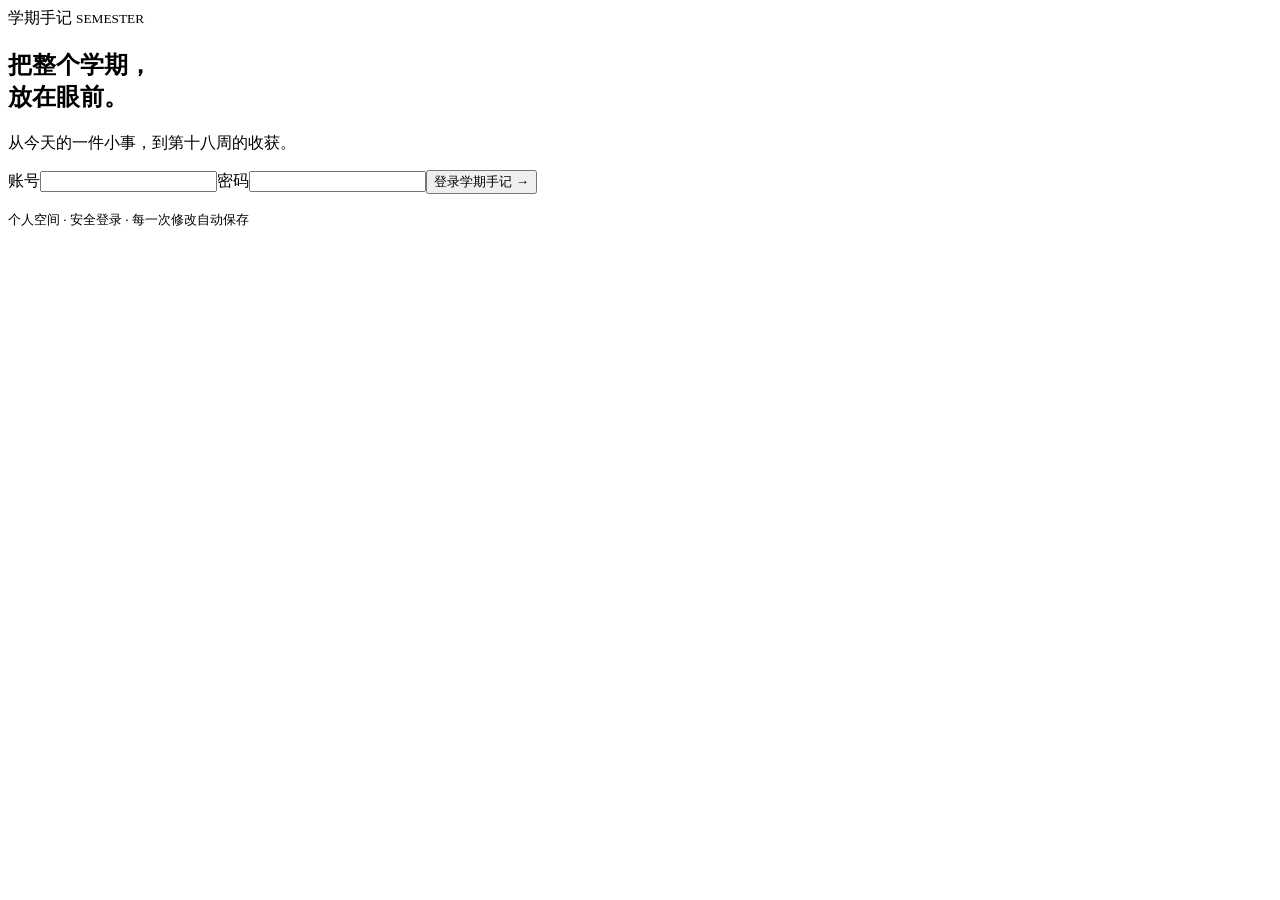
==== static/index.html @ 2cf898ad "feat: add semester planning and permission-scoped sharing" ====
<!doctype html><html lang="zh-CN"><head><meta charset="UTF-8"><meta name="viewport" content="width=device-width,initial-scale=1"><title>学期手记 · Semester</title><link rel="icon" type="image/svg+xml" href="/icon.svg?v=2"><link rel="stylesheet" href="/style.css"></head><body>
<section id="login" class="login"><div class="login-card"><div class="brand"><img class="brand-icon" src="/icon.svg?v=2" alt="">学期手记 <small>SEMESTER</small></div><h1>把整个学期，<br>放在眼前。</h1><p>从今天的一件小事，到第十八周的收获。</p><form id="login-form"><label>账号<input name="name" autocomplete="username" required></label><label>密码<input name="password" type="password" autocomplete="current-password" required></label><button class="primary">登录学期手记 →</button></form><p id="login-error" role="alert"></p><small>个人空间 · 安全登录 · 每一次修改自动保存</small></div></section>
<div id="app" hidden><aside><div class="brand"><img class="brand-icon" src="/icon.svg?v=2" alt="">学期手记</div><div class="eyebrow">YOUR SEMESTER, AT A GLANCE</div><button id="profile-button" title="编辑账户备注"></button><details id="category-section" open><summary>任务分类</summary><div id="categories"></div><button id="manage-categories">管理分类</button></details><button id="mobile-more" aria-expanded="false">更多 · 设置与导出</button><div class="side-bottom"><details open><summary>课表与学期</summary><button id="timetable-button">▤ 课程表</button><button id="settings-button">⚙ 学期设置</button></details><details><summary>导出与备份</summary><button id="image-button">▧ 导出看板图片</button><button id="export-button">↓ 导出任务备份</button></details><details><summary>账户</summary><button id="sharing-button">↗ 分享管理</button><button id="accounts-button" hidden>账户汇总（管理员）</button><button id="account-button">⚿ 账户与密码</button><button id="logout-button">↗ 退出登录</button></details><small>所有日期按北京时间理解<br>提醒仅在页面内展示</small></div></aside>
<main><section id="share-banner" hidden><span id="share-banner-text"></span><button id="exit-preview" hidden>退出预览</button></section><header><div><div class="eyebrow">A LITTLE PROGRESS, EVERY DAY</div><h1 id="semester-name"></h1><p id="range"></p></div><button id="add-button" class="primary">＋ 新建任务</button></header><section class="stats"><div><span>学期进度</span><strong id="week-stat"></strong><div class="progress"><i id="progress-bar"></i></div></div><div><span>待完成</span><strong id="pending-stat"></strong><small>给每一件事一个位置</small></div><div><span>未来 7 天截止</span><strong id="soon-stat"></strong><small>提前准备，从容一些</small></div><div><span>已逾期</span><strong id="late-stat"></strong><small>重新安排，也是一种进步</small></div></section>
<section class="calendar-panel"><div class="toolbar"><nav class="view-switch" aria-label="看板视图"><button id="nav-all" class="active">▦ 学期总览</button><button id="nav-today">◉ 今天的安排</button></nav><div class="controls"><input id="search" placeholder="搜索任务…" aria-label="搜索任务"><label class="hide-done"><input id="show-courses" type="checkbox" checked>显示课程</label><select id="course-scope" aria-label="课程显示范围"><option value="week">这周</option><option value="two">这周和下周</option><option value="all">全部</option></select><label class="hide-done"><input id="hide-done" type="checkbox">隐藏已完成</label><button id="today-button">定位今天</button></div></div><div id="calendar"></div><div id="empty" hidden>没有符合条件的任务。</div></section><footer><button id="undo-delete" hidden>撤销上次删除</button><span id="save-status">已连接 · 修改自动保存</span><span>16 周教学 + 2 周考试 · 慢慢来，也是在前进</span></footer></main></div>
<dialog id="task-dialog"><form id="task-form"><div class="dialog-head"><h2 id="task-heading">新建任务</h2><button type="button" class="close">×</button></div><div id="task-content-step"><label>任务名称<input name="title" maxlength="120" required placeholder="想完成什么？"></label><label>分类<select name="category"></select></label><label>截止时间（选填，北京时间）<input name="due" type="datetime-local"></label><label>备注<textarea name="notes" rows="3" maxlength="4000" placeholder="记录要求、想法或下一步"></textarea></label><label class="check"><input name="done" type="checkbox">已经完成</label></div><div id="task-time-step" hidden><label>安排方式<select name="schedule_mode"><option value="date">按日期</option><option value="minute">精确到分钟（北京时间）</option></select></label><div class="form-row"><label>开始日期<input name="date" type="date" required></label><label>计划完成日期<input name="end_date" type="date" required></label></div><div class="form-row" id="task-times" hidden><label>开始时间<input name="start_time" type="time" step="60"></label><label>结束时间<input name="end_time" type="time" step="60"></label></div><p>按北京时间安排；截止时间独立于计划区间。</p></div><p id="task-error" role="alert"></p><div class="dialog-actions"><button id="task-back" type="button" hidden>上一步</button><button id="delete-button" type="button" class="danger">删除任务</button><button class="primary">保存任务</button></div></form></dialog>
<dialog id="settings-dialog"><form id="settings-form"><div class="dialog-head"><h2>学期设置</h2><button type="button" class="close">×</button></div><label>学期名称<input name="name" required maxlength="80"></label><label>第一教学周的周一<input name="start" type="date" required></label><p>修改起始日期不会移动已有任务。演示日期并非学校官方校历。</p><p id="settings-error" role="alert"></p><button class="primary">保存设置</button></form></dialog><dialog id="accounts-dialog"><div class="dialog-head"><h2>账户汇总</h2><button id="accounts-close">×</button></div><p id="accounts-summary"></p><label>搜索账户<input id="accounts-search" type="search" placeholder="用户名、备注或绑定用户"></label><div id="accounts-list"></div><p id="accounts-error" role="alert"></p></dialog><dialog id="account-dialog"><form id="account-form"><div class="dialog-head"><h2>账户与密码</h2><button type="button" id="account-close">×</button></div><label>操作<select name="action"><option value="self">修改我的密码</option><option value="rename">修改我的用户名</option><option value="create">新增普通账户（管理员）</option><option value="reset">重置账户密码（管理员）</option></select></label><label id="account-name-label" hidden><span id="account-name-caption">目标用户名</span><input name="name" maxlength="64" autocomplete="off"></label><label><span id="account-password-caption">你自己的当前密码</span><input name="current_password" type="password" required autocomplete="current-password"></label><label>新密码（普通账户至少 4 位，管理员至少 12 位）<input name="password" type="password" minlength="4" maxlength="256" required autocomplete="new-password"></label><label>再次输入新密码<input name="confirm_password" type="password" minlength="4" maxlength="256" required autocomplete="new-password"></label><p>修改用户名后，下次登录使用新用户名，密码和已有数据不变。新账户拥有独立任务；修改或重置密码会让该账户所有设备退出登录。</p><p id="account-error" role="alert"></p><button class="primary">确认提交</button></form></dialog><dialog id="timetable-dialog"><div class="dialog-head"><h2>公共课程表</h2><button id="timetable-close">×</button></div><p>导入后按本账户学期起始日计算教学周。默认第 1–16 周；不计入任务统计。模板更新后可再次导入，不会重复。</p><div id="course-preview"></div><button id="import-courses" class="primary">一键导入／更新我的课表</button><details id="course-admin"><summary>管理员编辑模板</summary><p>每行是一节课，可修改名称、星期、时间、地点、单双周与起止周。all=每周，odd=单周，even=双周。保存模板后，各账户重新导入生效。</p><textarea id="course-json" rows="14" aria-label="课程模板 JSON"></textarea><button id="save-courses">保存公共模板</button></details><p id="course-error" role="alert"></p></dialog><dialog id="journal-dialog"><form id="journal-form"><div class="dialog-head"><h2 id="journal-title">每日手记</h2><button type="button" id="journal-close">×</button></div><p>记录备注、想法或今日复盘。手记不计入任务数量。</p><label>手记内容<textarea name="body" rows="10" maxlength="10000" placeholder="今天有什么值得记下来的？"></textarea></label><p id="journal-error" role="alert"></p><button class="primary">保存手记</button></form></dialog><dialog id="profile-dialog"><form id="profile-form"><div class="dialog-head"><h2>账户备注</h2><button type="button" id="profile-close">×</button></div><p id="profile-name"></p><label>备注（最多 60 字）<input name="remark" maxlength="60" placeholder="例如：张同学 · 2026 秋季"></label><p>备注仅用于页面展示，不改变登录用户名。</p><p id="profile-error" role="alert"></p><button class="primary">保存备注</button></form></dialog><dialog id="category-dialog"><div class="dialog-head"><h2>管理任务分类</h2><button id="category-close">×</button></div><p>仅影响你的账户。修改名称和颜色会同步更新已有任务。</p><div id="category-rows"></div><h3 class="category-add-heading">新增分类</h3><form id="category-form"><label>分类名称<input name="name" maxlength="20" required></label><label>颜色<input name="color" type="color" value="#7185bd" required></label><label>黄色提醒 · 天数 ≤<input name="warn_days" type="number" min="0" max="3650" step="1" value="7" required></label><label>红色提醒 · 天数 ≤<input name="urgent_days" type="number" min="0" max="3650" step="1" value="2" required></label><button class="primary">新增分类</button></form><p id="category-error" role="alert"></p></dialog><dialog id="sharing-dialog"><div class="dialog-head"><h2>分享管理</h2><button id="sharing-close">×</button></div><p>每个展示账户单独授权。默认不分享；暂停后阻止后续访问，已看到或下载的内容无法撤回。</p><h3>绑定给我的展示账户</h3><div id="my-shares"></div><form id="share-policy" hidden><h3 id="share-policy-title"></h3><label class="check"><input name="enabled" type="checkbox">开启分享</label><label class="check"><input name="busy_only" type="checkbox">仅展示占用时间</label><p>开启后仅显示日期／时间及“已占用”，不展示标题、分类、完成状态、备注、手记正文或课程地点。日期级任务表示当天有安排，不代表全天忙碌。</p><fieldset><legend>允许展示的任务分类</legend><div id="share-categories"></div></fieldset><label>日期范围<select name="range"><option value="week">这周（自动滚动）</option><option value="two">这周和下周（自动滚动）</option><option value="semester">整个学期</option><option value="custom">自定义日期</option></select></label><div id="share-custom" class="form-row" hidden><label>开始<input name="start" type="date"></label><label>结束<input name="end" type="date"></label></div><label class="check"><input name="done" type="checkbox">包含已完成任务</label><label class="check"><input name="notes" type="checkbox">展示任务备注</label><label>每日手记<select name="journal"><option value="none">不展示</option><option value="all">范围内全部手记</option><option value="selected">仅选定日期的手记</option></select></label><div id="share-journal-dates" hidden></div><label class="check"><input name="timetable" type="checkbox">展示范围内课表</label><label class="check"><input name="export" type="checkbox">允许导出看板 PNG</label><p>新增分类默认不分享；范围外任务日期和截止时间不展示。预览以已保存的设置为准。</p><button class="primary">保存分享设置</button></form><details id="share-admin" hidden><summary>管理员：创建与绑定</summary><form id="share-admin-form"><label>操作<select name="action"><option value="create">新建展示账户</option><option value="rebind">重新绑定（清空原授权）</option><option value="active">启用／停用展示账户</option></select></label><label id="share-target-wrap" hidden>展示账户<select name="id"></select></label><div id="share-create-fields"><label>新用户名<input name="name" maxlength="64" autocomplete="off"></label><label>新密码（至少 4 位）<input name="password" type="password" minlength="4" maxlength="256" autocomplete="new-password"></label><label>确认新密码<input name="confirm" type="password" autocomplete="new-password"></label></div><label id="share-owner-wrap">绑定日程所有者<select name="owner_id"></select></label><label id="share-active-wrap" class="check" hidden><input name="active" type="checkbox">允许该账户登录</label><label>管理员当前密码<input name="current_password" type="password" required autocomplete="current-password"></label><button class="primary">确认操作</button></form></details><p id="sharing-error" role="alert"></p></dialog><dialog id="shared-detail"><div class="dialog-head"><h2 id="shared-detail-title"></h2><button id="shared-detail-close">×</button></div><p id="shared-detail-body"></p></dialog><div id="toast" role="status" hidden></div><script src="/app.js"></script><script src="/share.js"></script></body></html>
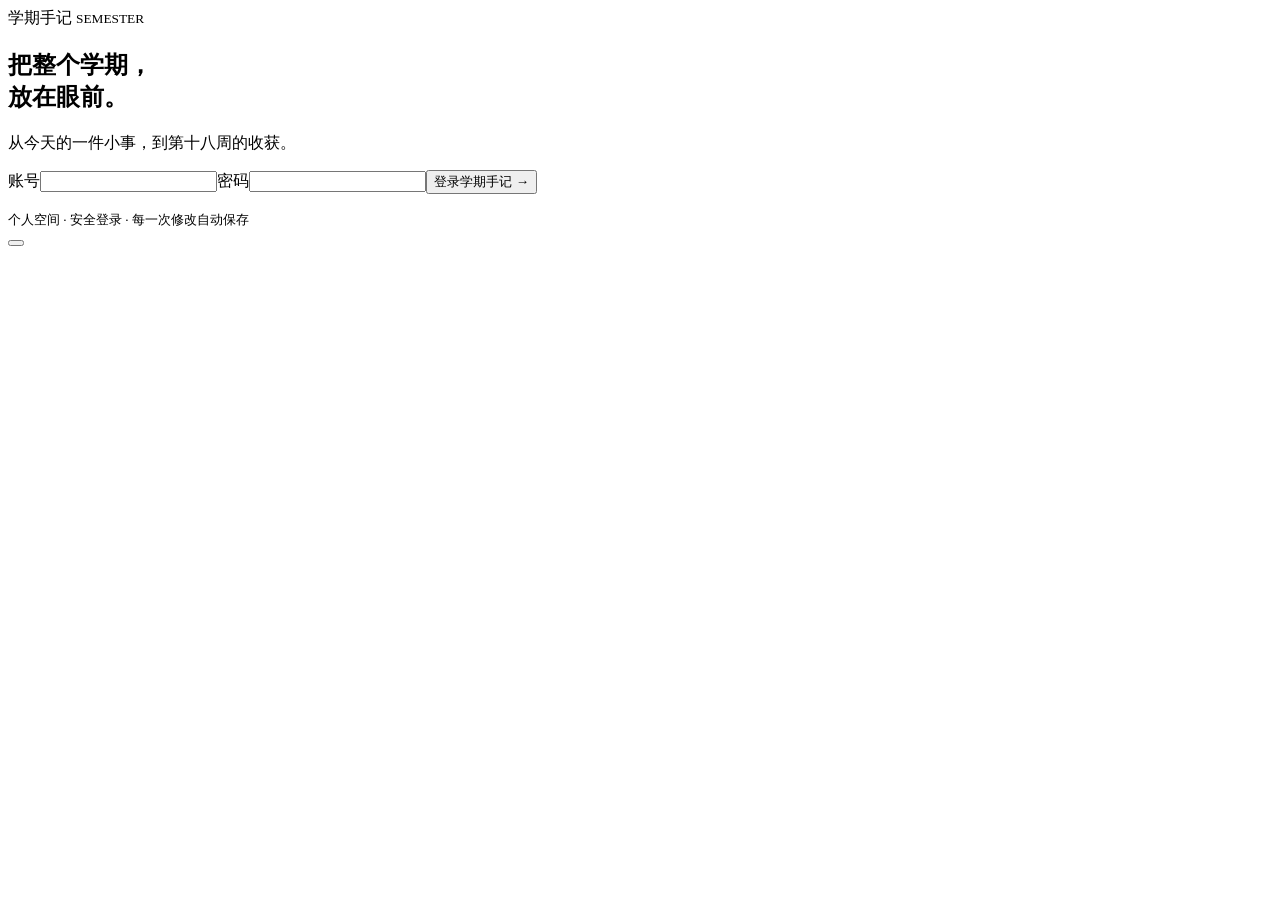
==== commit aac21eed: "feat(ui): add persistent dark mode" ====
--- a/static/index.html
+++ b/static/index.html
@@ -1,7 +1,8 @@
-<!doctype html><html lang="zh-CN"><head><meta charset="UTF-8"><meta name="viewport" content="width=device-width,initial-scale=1"><title>学期手记 · Semester</title><link rel="icon" type="image/svg+xml" href="/icon.svg?v=2"><link rel="stylesheet" href="/style.css"></head><body>
+<!doctype html><html lang="zh-CN"><head><meta charset="UTF-8"><meta name="viewport" content="width=device-width,initial-scale=1"><title>学期手记 · Semester</title><link rel="icon" type="image/svg+xml" href="/icon.svg?v=2"><script>try{if(localStorage.getItem('semester-theme')==='dark')document.documentElement.dataset.theme='dark'}catch(e){}</script><link rel="stylesheet" href="/style.css"></head><body>
 <section id="login" class="login"><div class="login-card"><div class="brand"><img class="brand-icon" src="/icon.svg?v=2" alt="">学期手记 <small>SEMESTER</small></div><h1>把整个学期，<br>放在眼前。</h1><p>从今天的一件小事，到第十八周的收获。</p><form id="login-form"><label>账号<input name="name" autocomplete="username" required></label><label>密码<input name="password" type="password" autocomplete="current-password" required></label><button class="primary">登录学期手记 →</button></form><p id="login-error" role="alert"></p><small>个人空间 · 安全登录 · 每一次修改自动保存</small></div></section>
+<button id="theme-toggle" class="theme-toggle" type="button" aria-pressed="false"></button>
 <div id="app" hidden><aside><div class="brand"><img class="brand-icon" src="/icon.svg?v=2" alt="">学期手记</div><div class="eyebrow">YOUR SEMESTER, AT A GLANCE</div><button id="profile-button" title="编辑账户备注"></button><details id="category-section" open><summary>任务分类</summary><div id="categories"></div><button id="manage-categories">管理分类</button></details><button id="mobile-more" aria-expanded="false">更多 · 设置与导出</button><div class="side-bottom"><details open><summary>课表与学期</summary><button id="timetable-button">▤ 课程表</button><button id="settings-button">⚙ 学期设置</button></details><details><summary>导出与备份</summary><button id="image-button">▧ 导出看板图片</button><button id="export-button">↓ 导出任务备份</button></details><details><summary>账户</summary><button id="sharing-button">↗ 分享管理</button><button id="accounts-button" hidden>账户汇总（管理员）</button><button id="account-button">⚿ 账户与密码</button><button id="logout-button">↗ 退出登录</button></details><small>所有日期按北京时间理解<br>提醒仅在页面内展示</small></div></aside>
 <main><section id="share-banner" hidden><span id="share-banner-text"></span><button id="exit-preview" hidden>退出预览</button></section><header><div><div class="eyebrow">A LITTLE PROGRESS, EVERY DAY</div><h1 id="semester-name"></h1><p id="range"></p></div><button id="add-button" class="primary">＋ 新建任务</button></header><section class="stats"><div><span>学期进度</span><strong id="week-stat"></strong><div class="progress"><i id="progress-bar"></i></div></div><div><span>待完成</span><strong id="pending-stat"></strong><small>给每一件事一个位置</small></div><div><span>未来 7 天截止</span><strong id="soon-stat"></strong><small>提前准备，从容一些</small></div><div><span>已逾期</span><strong id="late-stat"></strong><small>重新安排，也是一种进步</small></div></section>
 <section class="calendar-panel"><div class="toolbar"><nav class="view-switch" aria-label="看板视图"><button id="nav-all" class="active">▦ 学期总览</button><button id="nav-today">◉ 今天的安排</button></nav><div class="controls"><input id="search" placeholder="搜索任务…" aria-label="搜索任务"><label class="hide-done"><input id="show-courses" type="checkbox" checked>显示课程</label><select id="course-scope" aria-label="课程显示范围"><option value="week">这周</option><option value="two">这周和下周</option><option value="all">全部</option></select><label class="hide-done"><input id="hide-done" type="checkbox">隐藏已完成</label><button id="today-button">定位今天</button></div></div><div id="calendar"></div><div id="empty" hidden>没有符合条件的任务。</div></section><footer><button id="undo-delete" hidden>撤销上次删除</button><span id="save-status">已连接 · 修改自动保存</span><span>16 周教学 + 2 周考试 · 慢慢来，也是在前进</span></footer></main></div>
 <dialog id="task-dialog"><form id="task-form"><div class="dialog-head"><h2 id="task-heading">新建任务</h2><button type="button" class="close">×</button></div><div id="task-content-step"><label>任务名称<input name="title" maxlength="120" required placeholder="想完成什么？"></label><label>分类<select name="category"></select></label><label>截止时间（选填，北京时间）<input name="due" type="datetime-local"></label><label>备注<textarea name="notes" rows="3" maxlength="4000" placeholder="记录要求、想法或下一步"></textarea></label><label class="check"><input name="done" type="checkbox">已经完成</label></div><div id="task-time-step" hidden><label>安排方式<select name="schedule_mode"><option value="date">按日期</option><option value="minute">精确到分钟（北京时间）</option></select></label><div class="form-row"><label>开始日期<input name="date" type="date" required></label><label>计划完成日期<input name="end_date" type="date" required></label></div><div class="form-row" id="task-times" hidden><label>开始时间<input name="start_time" type="time" step="60"></label><label>结束时间<input name="end_time" type="time" step="60"></label></div><p>按北京时间安排；截止时间独立于计划区间。</p></div><p id="task-error" role="alert"></p><div class="dialog-actions"><button id="task-back" type="button" hidden>上一步</button><button id="delete-button" type="button" class="danger">删除任务</button><button class="primary">保存任务</button></div></form></dialog>
-<dialog id="settings-dialog"><form id="settings-form"><div class="dialog-head"><h2>学期设置</h2><button type="button" class="close">×</button></div><label>学期名称<input name="name" required maxlength="80"></label><label>第一教学周的周一<input name="start" type="date" required></label><p>修改起始日期不会移动已有任务。演示日期并非学校官方校历。</p><p id="settings-error" role="alert"></p><button class="primary">保存设置</button></form></dialog><dialog id="accounts-dialog"><div class="dialog-head"><h2>账户汇总</h2><button id="accounts-close">×</button></div><p id="accounts-summary"></p><label>搜索账户<input id="accounts-search" type="search" placeholder="用户名、备注或绑定用户"></label><div id="accounts-list"></div><p id="accounts-error" role="alert"></p></dialog><dialog id="account-dialog"><form id="account-form"><div class="dialog-head"><h2>账户与密码</h2><button type="button" id="account-close">×</button></div><label>操作<select name="action"><option value="self">修改我的密码</option><option value="rename">修改我的用户名</option><option value="create">新增普通账户（管理员）</option><option value="reset">重置账户密码（管理员）</option></select></label><label id="account-name-label" hidden><span id="account-name-caption">目标用户名</span><input name="name" maxlength="64" autocomplete="off"></label><label><span id="account-password-caption">你自己的当前密码</span><input name="current_password" type="password" required autocomplete="current-password"></label><label>新密码（普通账户至少 4 位，管理员至少 12 位）<input name="password" type="password" minlength="4" maxlength="256" required autocomplete="new-password"></label><label>再次输入新密码<input name="confirm_password" type="password" minlength="4" maxlength="256" required autocomplete="new-password"></label><p>修改用户名后，下次登录使用新用户名，密码和已有数据不变。新账户拥有独立任务；修改或重置密码会让该账户所有设备退出登录。</p><p id="account-error" role="alert"></p><button class="primary">确认提交</button></form></dialog><dialog id="timetable-dialog"><div class="dialog-head"><h2>公共课程表</h2><button id="timetable-close">×</button></div><p>导入后按本账户学期起始日计算教学周。默认第 1–16 周；不计入任务统计。模板更新后可再次导入，不会重复。</p><div id="course-preview"></div><button id="import-courses" class="primary">一键导入／更新我的课表</button><details id="course-admin"><summary>管理员编辑模板</summary><p>每行是一节课，可修改名称、星期、时间、地点、单双周与起止周。all=每周，odd=单周，even=双周。保存模板后，各账户重新导入生效。</p><textarea id="course-json" rows="14" aria-label="课程模板 JSON"></textarea><button id="save-courses">保存公共模板</button></details><p id="course-error" role="alert"></p></dialog><dialog id="journal-dialog"><form id="journal-form"><div class="dialog-head"><h2 id="journal-title">每日手记</h2><button type="button" id="journal-close">×</button></div><p>记录备注、想法或今日复盘。手记不计入任务数量。</p><label>手记内容<textarea name="body" rows="10" maxlength="10000" placeholder="今天有什么值得记下来的？"></textarea></label><p id="journal-error" role="alert"></p><button class="primary">保存手记</button></form></dialog><dialog id="profile-dialog"><form id="profile-form"><div class="dialog-head"><h2>账户备注</h2><button type="button" id="profile-close">×</button></div><p id="profile-name"></p><label>备注（最多 60 字）<input name="remark" maxlength="60" placeholder="例如：张同学 · 2026 秋季"></label><p>备注仅用于页面展示，不改变登录用户名。</p><p id="profile-error" role="alert"></p><button class="primary">保存备注</button></form></dialog><dialog id="category-dialog"><div class="dialog-head"><h2>管理任务分类</h2><button id="category-close">×</button></div><p>仅影响你的账户。修改名称和颜色会同步更新已有任务。</p><div id="category-rows"></div><h3 class="category-add-heading">新增分类</h3><form id="category-form"><label>分类名称<input name="name" maxlength="20" required></label><label>颜色<input name="color" type="color" value="#7185bd" required></label><label>黄色提醒 · 天数 ≤<input name="warn_days" type="number" min="0" max="3650" step="1" value="7" required></label><label>红色提醒 · 天数 ≤<input name="urgent_days" type="number" min="0" max="3650" step="1" value="2" required></label><button class="primary">新增分类</button></form><p id="category-error" role="alert"></p></dialog><dialog id="sharing-dialog"><div class="dialog-head"><h2>分享管理</h2><button id="sharing-close">×</button></div><p>每个展示账户单独授权。默认不分享；暂停后阻止后续访问，已看到或下载的内容无法撤回。</p><h3>绑定给我的展示账户</h3><div id="my-shares"></div><form id="share-policy" hidden><h3 id="share-policy-title"></h3><label class="check"><input name="enabled" type="checkbox">开启分享</label><label class="check"><input name="busy_only" type="checkbox">仅展示占用时间</label><p>开启后仅显示日期／时间及“已占用”，不展示标题、分类、完成状态、备注、手记正文或课程地点。日期级任务表示当天有安排，不代表全天忙碌。</p><fieldset><legend>允许展示的任务分类</legend><div id="share-categories"></div></fieldset><label>日期范围<select name="range"><option value="week">这周（自动滚动）</option><option value="two">这周和下周（自动滚动）</option><option value="semester">整个学期</option><option value="custom">自定义日期</option></select></label><div id="share-custom" class="form-row" hidden><label>开始<input name="start" type="date"></label><label>结束<input name="end" type="date"></label></div><label class="check"><input name="done" type="checkbox">包含已完成任务</label><label class="check"><input name="notes" type="checkbox">展示任务备注</label><label>每日手记<select name="journal"><option value="none">不展示</option><option value="all">范围内全部手记</option><option value="selected">仅选定日期的手记</option></select></label><div id="share-journal-dates" hidden></div><label class="check"><input name="timetable" type="checkbox">展示范围内课表</label><label class="check"><input name="export" type="checkbox">允许导出看板 PNG</label><p>新增分类默认不分享；范围外任务日期和截止时间不展示。预览以已保存的设置为准。</p><button class="primary">保存分享设置</button></form><details id="share-admin" hidden><summary>管理员：创建与绑定</summary><form id="share-admin-form"><label>操作<select name="action"><option value="create">新建展示账户</option><option value="rebind">重新绑定（清空原授权）</option><option value="active">启用／停用展示账户</option></select></label><label id="share-target-wrap" hidden>展示账户<select name="id"></select></label><div id="share-create-fields"><label>新用户名<input name="name" maxlength="64" autocomplete="off"></label><label>新密码（至少 4 位）<input name="password" type="password" minlength="4" maxlength="256" autocomplete="new-password"></label><label>确认新密码<input name="confirm" type="password" autocomplete="new-password"></label></div><label id="share-owner-wrap">绑定日程所有者<select name="owner_id"></select></label><label id="share-active-wrap" class="check" hidden><input name="active" type="checkbox">允许该账户登录</label><label>管理员当前密码<input name="current_password" type="password" required autocomplete="current-password"></label><button class="primary">确认操作</button></form></details><p id="sharing-error" role="alert"></p></dialog><dialog id="shared-detail"><div class="dialog-head"><h2 id="shared-detail-title"></h2><button id="shared-detail-close">×</button></div><p id="shared-detail-body"></p></dialog><div id="toast" role="status" hidden></div><script src="/app.js"></script><script src="/share.js"></script></body></html>
+<dialog id="settings-dialog"><form id="settings-form"><div class="dialog-head"><h2>学期设置</h2><button type="button" class="close">×</button></div><label>学期名称<input name="name" required maxlength="80"></label><label>第一教学周的周一<input name="start" type="date" required></label><p>修改起始日期不会移动已有任务。演示日期并非学校官方校历。</p><p id="settings-error" role="alert"></p><button class="primary">保存设置</button></form></dialog><dialog id="accounts-dialog"><div class="dialog-head"><h2>账户汇总</h2><button id="accounts-close">×</button></div><p id="accounts-summary"></p><label>搜索账户<input id="accounts-search" type="search" placeholder="用户名、备注或绑定用户"></label><div id="accounts-list"></div><p id="accounts-error" role="alert"></p></dialog><dialog id="account-dialog"><form id="account-form"><div class="dialog-head"><h2>账户与密码</h2><button type="button" id="account-close">×</button></div><label>操作<select name="action"><option value="self">修改我的密码</option><option value="rename">修改我的用户名</option><option value="create">新增普通账户（管理员）</option><option value="reset">重置账户密码（管理员）</option></select></label><label id="account-name-label" hidden><span id="account-name-caption">目标用户名</span><input name="name" maxlength="64" autocomplete="off"></label><label><span id="account-password-caption">你自己的当前密码</span><input name="current_password" type="password" required autocomplete="current-password"></label><label>新密码（普通账户至少 4 位，管理员至少 12 位）<input name="password" type="password" minlength="4" maxlength="256" required autocomplete="new-password"></label><label>再次输入新密码<input name="confirm_password" type="password" minlength="4" maxlength="256" required autocomplete="new-password"></label><p>修改用户名后，下次登录使用新用户名，密码和已有数据不变。新账户拥有独立任务；修改或重置密码会让该账户所有设备退出登录。</p><p id="account-error" role="alert"></p><button class="primary">确认提交</button></form></dialog><dialog id="timetable-dialog"><div class="dialog-head"><h2>公共课程表</h2><button id="timetable-close">×</button></div><p>导入后按本账户学期起始日计算教学周。默认第 1–16 周；不计入任务统计。模板更新后可再次导入，不会重复；个人临时取消与改期记录会保留。点击看板中的课程查看详情，再选择调课或恢复。</p><div id="course-preview"></div><div id="personal-course-changes"></div><button id="import-courses" class="primary">一键导入／更新我的课表</button><details id="course-admin"><summary>管理员编辑模板</summary><p>每行是一节课，可修改名称、星期、时间、地点、单双周与起止周。all=每周，odd=单周，even=双周。保存模板后，各账户重新导入生效。</p><textarea id="course-json" rows="14" aria-label="课程模板 JSON"></textarea><h3>节假日 / 停课日期</h3><p>填写日期区间，区间内所有重复课程自动取消。示例：[{"name":"国庆节","start":"2026-10-01","end":"2026-10-07"}]</p><textarea id="holiday-json" rows="5" aria-label="节假日日期区间 JSON"></textarea><button id="save-courses">保存公共模板与节假日</button></details><p id="course-error" role="alert"></p></dialog><dialog id="journal-dialog"><form id="journal-form"><div class="dialog-head"><h2 id="journal-title">每日手记</h2><button type="button" id="journal-close">×</button></div><p>记录备注、想法或今日复盘。手记不计入任务数量。</p><label>手记内容<textarea name="body" rows="10" maxlength="10000" placeholder="今天有什么值得记下来的？"></textarea></label><p id="journal-error" role="alert"></p><button class="primary">保存手记</button></form></dialog><dialog id="profile-dialog"><form id="profile-form"><div class="dialog-head"><h2>账户备注</h2><button type="button" id="profile-close">×</button></div><p id="profile-name"></p><label>备注（最多 60 字）<input name="remark" maxlength="60" placeholder="例如：张同学 · 2026 秋季"></label><p>备注仅用于页面展示，不改变登录用户名。</p><p id="profile-error" role="alert"></p><button class="primary">保存备注</button></form></dialog><dialog id="category-dialog"><div class="dialog-head"><h2>管理任务分类</h2><button id="category-close">×</button></div><p>仅影响你的账户。修改名称和颜色会同步更新已有任务。</p><div id="category-rows"></div><h3 class="category-add-heading">新增分类</h3><form id="category-form"><label>分类名称<input name="name" maxlength="20" required></label><label>颜色<input name="color" type="color" value="#7185bd" required></label><label>黄色提醒 · 天数 ≤<input name="warn_days" type="number" min="0" max="3650" step="1" value="7" required></label><label>红色提醒 · 天数 ≤<input name="urgent_days" type="number" min="0" max="3650" step="1" value="2" required></label><button class="primary">新增分类</button></form><p id="category-error" role="alert"></p></dialog><dialog id="sharing-dialog"><div class="dialog-head"><h2>分享管理</h2><button id="sharing-close">×</button></div><p>每个展示账户单独授权。默认不分享；暂停后阻止后续访问，已看到或下载的内容无法撤回。</p><h3>绑定给我的展示账户</h3><div id="my-shares"></div><form id="share-policy" hidden><h3 id="share-policy-title"></h3><label class="check"><input name="enabled" type="checkbox">开启分享</label><label class="check"><input name="busy_only" type="checkbox">仅展示占用时间</label><p>开启后仅显示日期／时间及“已占用”，不展示标题、分类、完成状态、备注、手记正文或课程地点。日期级任务表示当天有安排，不代表全天忙碌。</p><fieldset><legend>允许展示的任务分类</legend><div id="share-categories"></div></fieldset><label>日期范围<select name="range"><option value="week">这周（自动滚动）</option><option value="two">这周和下周（自动滚动）</option><option value="semester">整个学期</option><option value="custom">自定义日期</option></select></label><div id="share-custom" class="form-row" hidden><label>开始<input name="start" type="date"></label><label>结束<input name="end" type="date"></label></div><label class="check"><input name="done" type="checkbox">包含已完成任务</label><label class="check"><input name="notes" type="checkbox">展示任务备注</label><label>每日手记<select name="journal"><option value="none">不展示</option><option value="all">范围内全部手记</option><option value="selected">仅选定日期的手记</option></select></label><div id="share-journal-dates" hidden></div><label class="check"><input name="timetable" type="checkbox">展示范围内课表</label><label class="check"><input name="export" type="checkbox">允许导出看板 PNG</label><p>新增分类默认不分享；范围外任务日期和截止时间不展示。预览以已保存的设置为准。</p><button class="primary">保存分享设置</button></form><details id="share-admin" hidden><summary>管理员：创建与绑定</summary><form id="share-admin-form"><label>操作<select name="action"><option value="create">新建展示账户</option><option value="rebind">重新绑定（清空原授权）</option><option value="active">启用／停用展示账户</option></select></label><label id="share-target-wrap" hidden>展示账户<select name="id"></select></label><div id="share-create-fields"><label>新用户名<input name="name" maxlength="64" autocomplete="off"></label><label>新密码（至少 4 位）<input name="password" type="password" minlength="4" maxlength="256" autocomplete="new-password"></label><label>确认新密码<input name="confirm" type="password" autocomplete="new-password"></label></div><label id="share-owner-wrap">绑定日程所有者<select name="owner_id"></select></label><label id="share-active-wrap" class="check" hidden><input name="active" type="checkbox">允许该账户登录</label><label>管理员当前密码<input name="current_password" type="password" required autocomplete="current-password"></label><button class="primary">确认操作</button></form></details><p id="sharing-error" role="alert"></p></dialog><dialog id="shared-detail"><div class="dialog-head"><h2 id="shared-detail-title"></h2><button id="shared-detail-close">×</button></div><p id="shared-detail-body"></p></dialog><div id="toast" role="status" hidden></div><script src="/app.js"></script><script src="/share.js"></script></body></html>
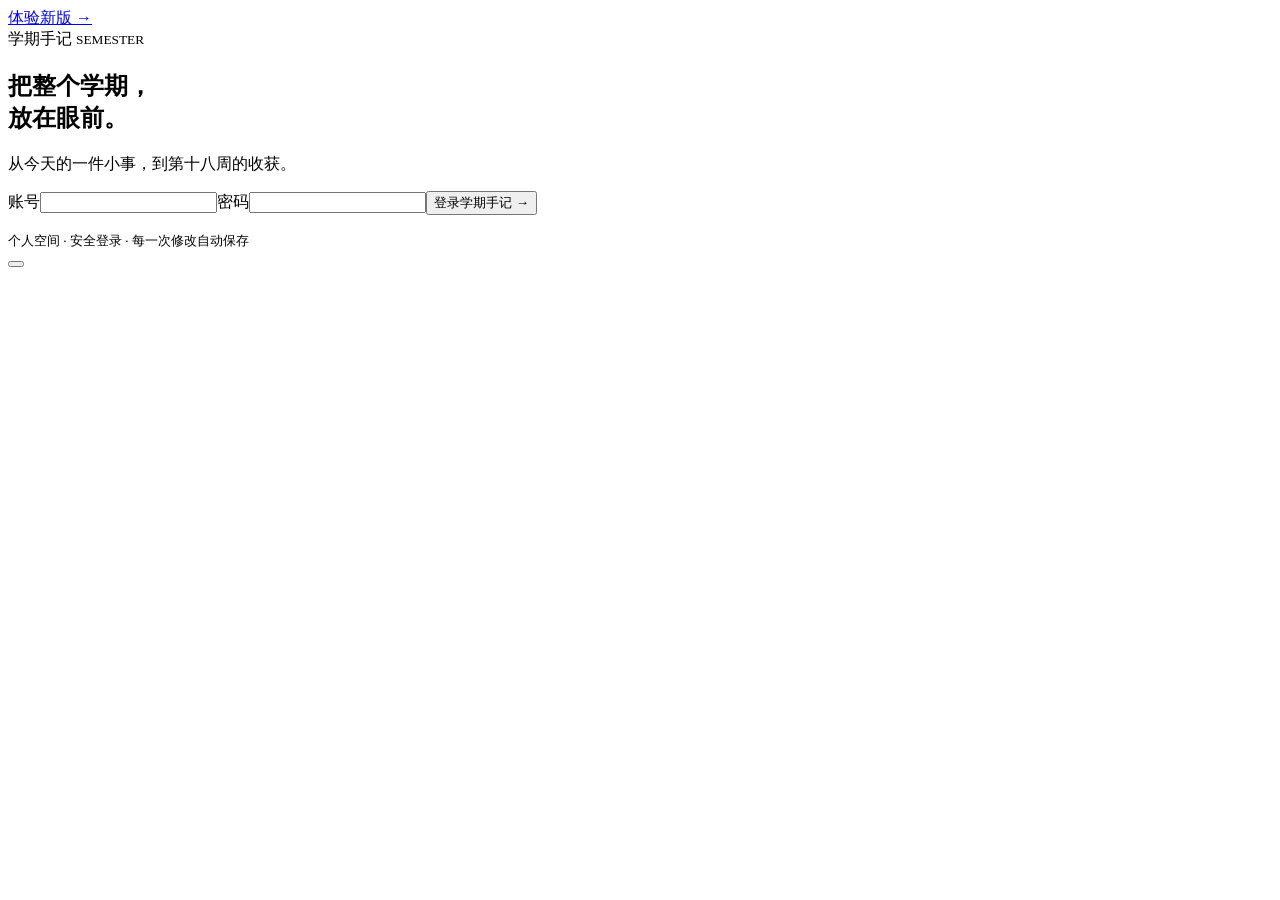
==== commit 0355801e: "feat(ui): add compact frontend with legacy transition" ====
--- a/static/index.html
+++ b/static/index.html
@@ -1,8 +1,8 @@
-<!doctype html><html lang="zh-CN"><head><meta charset="UTF-8"><meta name="viewport" content="width=device-width,initial-scale=1"><title>学期手记 · Semester</title><link rel="icon" type="image/svg+xml" href="/icon.svg?v=2"><script>try{if(localStorage.getItem('semester-theme')==='dark')document.documentElement.dataset.theme='dark'}catch(e){}</script><link rel="stylesheet" href="/style.css"></head><body>
+<!doctype html><html lang="zh-CN"><head><meta charset="UTF-8"><meta name="viewport" content="width=device-width,initial-scale=1"><title>学期手记 · Semester</title><link rel="icon" type="image/svg+xml" href="/icon.svg?v=2"><script>try{const saved=localStorage.getItem('semester-theme'),systemDark=typeof matchMedia==='function'&&matchMedia('(prefers-color-scheme: dark)').matches;document.documentElement.dataset.theme=saved==='dark'||saved==='light'?saved:systemDark?'dark':'light'}catch(e){document.documentElement.dataset.theme=typeof matchMedia==='function'&&matchMedia('(prefers-color-scheme: dark)').matches?'dark':'light'}</script><link rel="stylesheet" href="/style.css"><link rel="stylesheet" href="/legacy/transition.css"></head><body><a class="version-link" href="/next/">体验新版 →</a>
 <section id="login" class="login"><div class="login-card"><div class="brand"><img class="brand-icon" src="/icon.svg?v=2" alt="">学期手记 <small>SEMESTER</small></div><h1>把整个学期，<br>放在眼前。</h1><p>从今天的一件小事，到第十八周的收获。</p><form id="login-form"><label>账号<input name="name" autocomplete="username" required></label><label>密码<input name="password" type="password" autocomplete="current-password" required></label><button class="primary">登录学期手记 →</button></form><p id="login-error" role="alert"></p><small>个人空间 · 安全登录 · 每一次修改自动保存</small></div></section>
 <button id="theme-toggle" class="theme-toggle" type="button" aria-pressed="false"></button>
 <div id="app" hidden><aside><div class="brand"><img class="brand-icon" src="/icon.svg?v=2" alt="">学期手记</div><div class="eyebrow">YOUR SEMESTER, AT A GLANCE</div><button id="profile-button" title="编辑账户备注"></button><details id="category-section" open><summary>任务分类</summary><div id="categories"></div><button id="manage-categories">管理分类</button></details><button id="mobile-more" aria-expanded="false">更多 · 设置与导出</button><div class="side-bottom"><details open><summary>课表与学期</summary><button id="timetable-button">▤ 课程表</button><button id="settings-button">⚙ 学期设置</button></details><details><summary>导出与备份</summary><button id="image-button">▧ 导出看板图片</button><button id="export-button">↓ 导出任务备份</button></details><details><summary>账户</summary><button id="sharing-button">↗ 分享管理</button><button id="accounts-button" hidden>账户汇总（管理员）</button><button id="account-button">⚿ 账户与密码</button><button id="logout-button">↗ 退出登录</button></details><small>所有日期按北京时间理解<br>提醒仅在页面内展示</small></div></aside>
 <main><section id="share-banner" hidden><span id="share-banner-text"></span><button id="exit-preview" hidden>退出预览</button></section><header><div><div class="eyebrow">A LITTLE PROGRESS, EVERY DAY</div><h1 id="semester-name"></h1><p id="range"></p></div><button id="add-button" class="primary">＋ 新建任务</button></header><section class="stats"><div><span>学期进度</span><strong id="week-stat"></strong><div class="progress"><i id="progress-bar"></i></div></div><div><span>待完成</span><strong id="pending-stat"></strong><small>给每一件事一个位置</small></div><div><span>未来 7 天截止</span><strong id="soon-stat"></strong><small>提前准备，从容一些</small></div><div><span>已逾期</span><strong id="late-stat"></strong><small>重新安排，也是一种进步</small></div></section>
 <section class="calendar-panel"><div class="toolbar"><nav class="view-switch" aria-label="看板视图"><button id="nav-all" class="active">▦ 学期总览</button><button id="nav-today">◉ 今天的安排</button></nav><div class="controls"><input id="search" placeholder="搜索任务…" aria-label="搜索任务"><label class="hide-done"><input id="show-courses" type="checkbox" checked>显示课程</label><select id="course-scope" aria-label="课程显示范围"><option value="week">这周</option><option value="two">这周和下周</option><option value="all">全部</option></select><label class="hide-done"><input id="hide-done" type="checkbox">隐藏已完成</label><button id="today-button">定位今天</button></div></div><div id="calendar"></div><div id="empty" hidden>没有符合条件的任务。</div></section><footer><button id="undo-delete" hidden>撤销上次删除</button><span id="save-status">已连接 · 修改自动保存</span><span>16 周教学 + 2 周考试 · 慢慢来，也是在前进</span></footer></main></div>
-<dialog id="task-dialog"><form id="task-form"><div class="dialog-head"><h2 id="task-heading">新建任务</h2><button type="button" class="close">×</button></div><div id="task-content-step"><label>任务名称<input name="title" maxlength="120" required placeholder="想完成什么？"></label><label>分类<select name="category"></select></label><label>截止时间（选填，北京时间）<input name="due" type="datetime-local"></label><label>备注<textarea name="notes" rows="3" maxlength="4000" placeholder="记录要求、想法或下一步"></textarea></label><label class="check"><input name="done" type="checkbox">已经完成</label></div><div id="task-time-step" hidden><label>安排方式<select name="schedule_mode"><option value="date">按日期</option><option value="minute">精确到分钟（北京时间）</option></select></label><div class="form-row"><label>开始日期<input name="date" type="date" required></label><label>计划完成日期<input name="end_date" type="date" required></label></div><div class="form-row" id="task-times" hidden><label>开始时间<input name="start_time" type="time" step="60"></label><label>结束时间<input name="end_time" type="time" step="60"></label></div><p>按北京时间安排；截止时间独立于计划区间。</p></div><p id="task-error" role="alert"></p><div class="dialog-actions"><button id="task-back" type="button" hidden>上一步</button><button id="delete-button" type="button" class="danger">删除任务</button><button class="primary">保存任务</button></div></form></dialog>
+<dialog id="task-dialog"><form id="task-form"><div class="dialog-head"><h2 id="task-heading">新建任务</h2><button type="button" class="close">×</button></div><div id="task-content-step"><label>任务名称<input name="title" maxlength="120" required placeholder="想完成什么？"></label><label>简称（选填）<input name="short_title" maxlength="40" placeholder="用于节点名称，如：论文修改"></label><label>分类<select name="category"></select></label><label>截止时间（选填，北京时间）<input name="due" type="datetime-local"></label><fieldset class="milestone-editor"><legend>关键节点（选填，北京时间）</legend><input name="milestones" type="hidden" value="[]"><div id="milestone-rows"></div><button id="add-milestone" type="button">＋ 添加节点</button><p>标记阶段结束或 deadline，可添加多个。调整计划时节点时间保持不变。</p></fieldset><label>备注<textarea name="notes" rows="3" maxlength="4000" placeholder="记录要求、想法或下一步"></textarea></label><label class="check"><input name="done" type="checkbox">已经完成</label></div><div id="task-time-step" hidden><label>安排方式<select name="schedule_mode"><option value="date">按日期</option><option value="minute">精确到分钟（北京时间）</option></select></label><div class="form-row"><label>开始日期<input name="date" type="date" required></label><label>计划完成日期<input name="end_date" type="date" required></label></div><div class="form-row" id="task-times" hidden><label>开始时间<input name="start_time" type="time" step="60"></label><label>结束时间<input name="end_time" type="time" step="60"></label></div><p>按北京时间安排；截止时间独立于计划区间。</p></div><p id="task-error" role="alert"></p><div class="dialog-actions"><button id="task-back" type="button" hidden>上一步</button><button id="delete-button" type="button" class="danger">删除任务</button><button class="primary">保存任务</button></div></form></dialog>
 <dialog id="settings-dialog"><form id="settings-form"><div class="dialog-head"><h2>学期设置</h2><button type="button" class="close">×</button></div><label>学期名称<input name="name" required maxlength="80"></label><label>第一教学周的周一<input name="start" type="date" required></label><p>修改起始日期不会移动已有任务。演示日期并非学校官方校历。</p><p id="settings-error" role="alert"></p><button class="primary">保存设置</button></form></dialog><dialog id="accounts-dialog"><div class="dialog-head"><h2>账户汇总</h2><button id="accounts-close">×</button></div><p id="accounts-summary"></p><label>搜索账户<input id="accounts-search" type="search" placeholder="用户名、备注或绑定用户"></label><div id="accounts-list"></div><p id="accounts-error" role="alert"></p></dialog><dialog id="account-dialog"><form id="account-form"><div class="dialog-head"><h2>账户与密码</h2><button type="button" id="account-close">×</button></div><label>操作<select name="action"><option value="self">修改我的密码</option><option value="rename">修改我的用户名</option><option value="create">新增普通账户（管理员）</option><option value="reset">重置账户密码（管理员）</option></select></label><label id="account-name-label" hidden><span id="account-name-caption">目标用户名</span><input name="name" maxlength="64" autocomplete="off"></label><label><span id="account-password-caption">你自己的当前密码</span><input name="current_password" type="password" required autocomplete="current-password"></label><label>新密码（普通账户至少 4 位，管理员至少 12 位）<input name="password" type="password" minlength="4" maxlength="256" required autocomplete="new-password"></label><label>再次输入新密码<input name="confirm_password" type="password" minlength="4" maxlength="256" required autocomplete="new-password"></label><p>修改用户名后，下次登录使用新用户名，密码和已有数据不变。新账户拥有独立任务；修改或重置密码会让该账户所有设备退出登录。</p><p id="account-error" role="alert"></p><button class="primary">确认提交</button></form></dialog><dialog id="timetable-dialog"><div class="dialog-head"><h2>公共课程表</h2><button id="timetable-close">×</button></div><p>导入后按本账户学期起始日计算教学周。默认第 1–16 周；不计入任务统计。模板更新后可再次导入，不会重复；个人临时取消与改期记录会保留。点击看板中的课程查看详情，再选择调课或恢复。</p><div id="course-preview"></div><div id="personal-course-changes"></div><button id="import-courses" class="primary">一键导入／更新我的课表</button><details id="course-admin"><summary>管理员编辑模板</summary><p>每行是一节课，可修改名称、星期、时间、地点、单双周与起止周。all=每周，odd=单周，even=双周。保存模板后，各账户重新导入生效。</p><textarea id="course-json" rows="14" aria-label="课程模板 JSON"></textarea><h3>节假日 / 停课日期</h3><p>填写日期区间，区间内所有重复课程自动取消。示例：[{"name":"国庆节","start":"2026-10-01","end":"2026-10-07"}]</p><textarea id="holiday-json" rows="5" aria-label="节假日日期区间 JSON"></textarea><button id="save-courses">保存公共模板与节假日</button></details><p id="course-error" role="alert"></p></dialog><dialog id="journal-dialog"><form id="journal-form"><div class="dialog-head"><h2 id="journal-title">每日手记</h2><button type="button" id="journal-close">×</button></div><p>记录备注、想法或今日复盘。手记不计入任务数量。</p><label>手记内容<textarea name="body" rows="10" maxlength="10000" placeholder="今天有什么值得记下来的？"></textarea></label><p id="journal-error" role="alert"></p><button class="primary">保存手记</button></form></dialog><dialog id="profile-dialog"><form id="profile-form"><div class="dialog-head"><h2>账户备注</h2><button type="button" id="profile-close">×</button></div><p id="profile-name"></p><label>备注（最多 60 字）<input name="remark" maxlength="60" placeholder="例如：张同学 · 2026 秋季"></label><p>备注仅用于页面展示，不改变登录用户名。</p><p id="profile-error" role="alert"></p><button class="primary">保存备注</button></form></dialog><dialog id="category-dialog"><div class="dialog-head"><h2>管理任务分类</h2><button id="category-close">×</button></div><p>仅影响你的账户。修改名称和颜色会同步更新已有任务。</p><div id="category-rows"></div><h3 class="category-add-heading">新增分类</h3><form id="category-form"><label>分类名称<input name="name" maxlength="20" required></label><label>颜色<input name="color" type="color" value="#7185bd" required></label><label>黄色提醒 · 天数 ≤<input name="warn_days" type="number" min="0" max="3650" step="1" value="7" required></label><label>红色提醒 · 天数 ≤<input name="urgent_days" type="number" min="0" max="3650" step="1" value="2" required></label><button class="primary">新增分类</button></form><p id="category-error" role="alert"></p></dialog><dialog id="sharing-dialog"><div class="dialog-head"><h2>分享管理</h2><button id="sharing-close">×</button></div><p>每个展示账户单独授权。默认不分享；暂停后阻止后续访问，已看到或下载的内容无法撤回。</p><h3>绑定给我的展示账户</h3><div id="my-shares"></div><form id="share-policy" hidden><h3 id="share-policy-title"></h3><label class="check"><input name="enabled" type="checkbox">开启分享</label><label class="check"><input name="busy_only" type="checkbox">仅展示占用时间</label><p>开启后仅显示日期／时间及“已占用”，不展示标题、分类、完成状态、备注、手记正文或课程地点。日期级任务表示当天有安排，不代表全天忙碌。</p><fieldset><legend>允许展示的任务分类</legend><div id="share-categories"></div></fieldset><label>日期范围<select name="range"><option value="week">这周（自动滚动）</option><option value="two">这周和下周（自动滚动）</option><option value="semester">整个学期</option><option value="custom">自定义日期</option></select></label><div id="share-custom" class="form-row" hidden><label>开始<input name="start" type="date"></label><label>结束<input name="end" type="date"></label></div><label class="check"><input name="done" type="checkbox">包含已完成任务</label><label class="check"><input name="notes" type="checkbox">展示任务备注</label><label>每日手记<select name="journal"><option value="none">不展示</option><option value="all">范围内全部手记</option><option value="selected">仅选定日期的手记</option></select></label><div id="share-journal-dates" hidden></div><label class="check"><input name="timetable" type="checkbox">展示范围内课表</label><label class="check"><input name="export" type="checkbox">允许导出看板 PNG</label><p>新增分类默认不分享；范围外任务日期和截止时间不展示。预览以已保存的设置为准。</p><button class="primary">保存分享设置</button></form><details id="share-admin" hidden><summary>管理员：创建与绑定</summary><form id="share-admin-form"><label>操作<select name="action"><option value="create">新建展示账户</option><option value="rebind">重新绑定（清空原授权）</option><option value="active">启用／停用展示账户</option></select></label><label id="share-target-wrap" hidden>展示账户<select name="id"></select></label><div id="share-create-fields"><label>新用户名<input name="name" maxlength="64" autocomplete="off"></label><label>新密码（至少 4 位）<input name="password" type="password" minlength="4" maxlength="256" autocomplete="new-password"></label><label>确认新密码<input name="confirm" type="password" autocomplete="new-password"></label></div><label id="share-owner-wrap">绑定日程所有者<select name="owner_id"></select></label><label id="share-active-wrap" class="check" hidden><input name="active" type="checkbox">允许该账户登录</label><label>管理员当前密码<input name="current_password" type="password" required autocomplete="current-password"></label><button class="primary">确认操作</button></form></details><p id="sharing-error" role="alert"></p></dialog><dialog id="shared-detail"><div class="dialog-head"><h2 id="shared-detail-title"></h2><button id="shared-detail-close">×</button></div><p id="shared-detail-body"></p></dialog><div id="toast" role="status" hidden></div><script src="/app.js"></script><script src="/share.js"></script></body></html>
